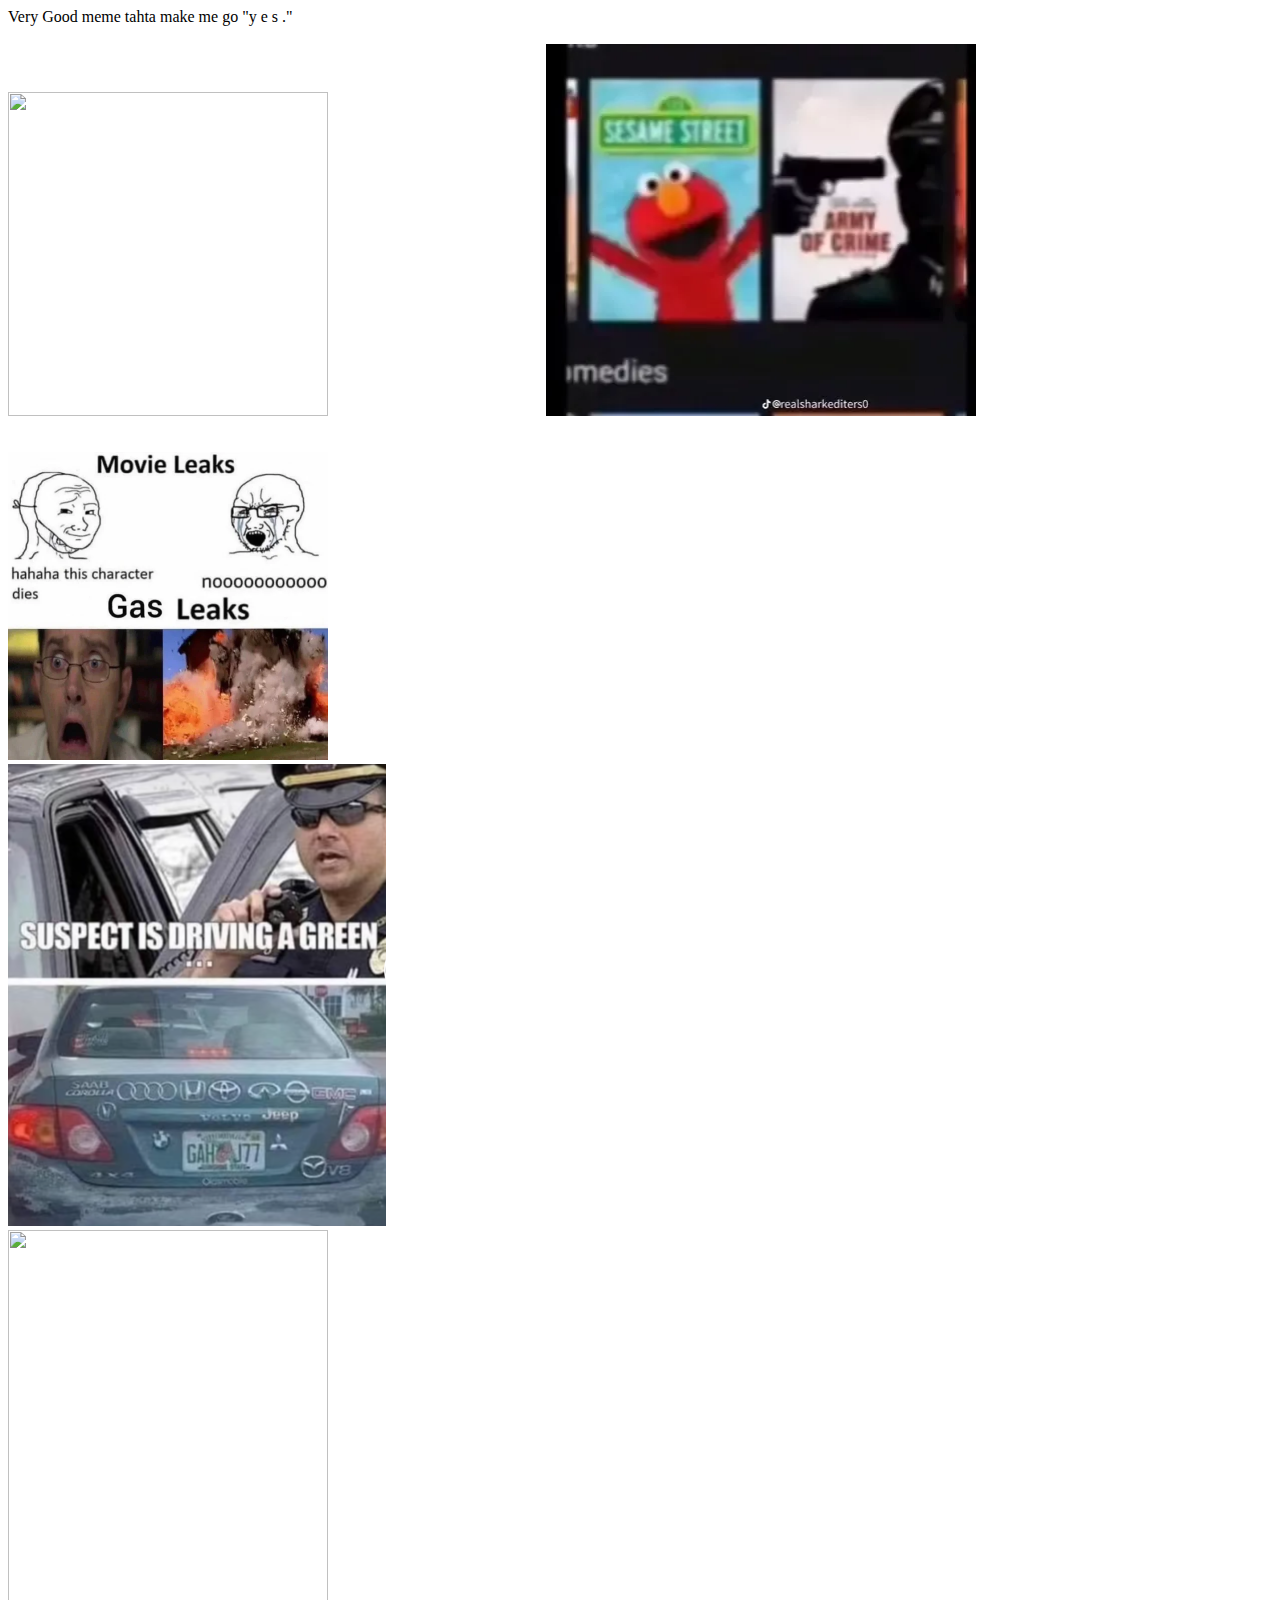
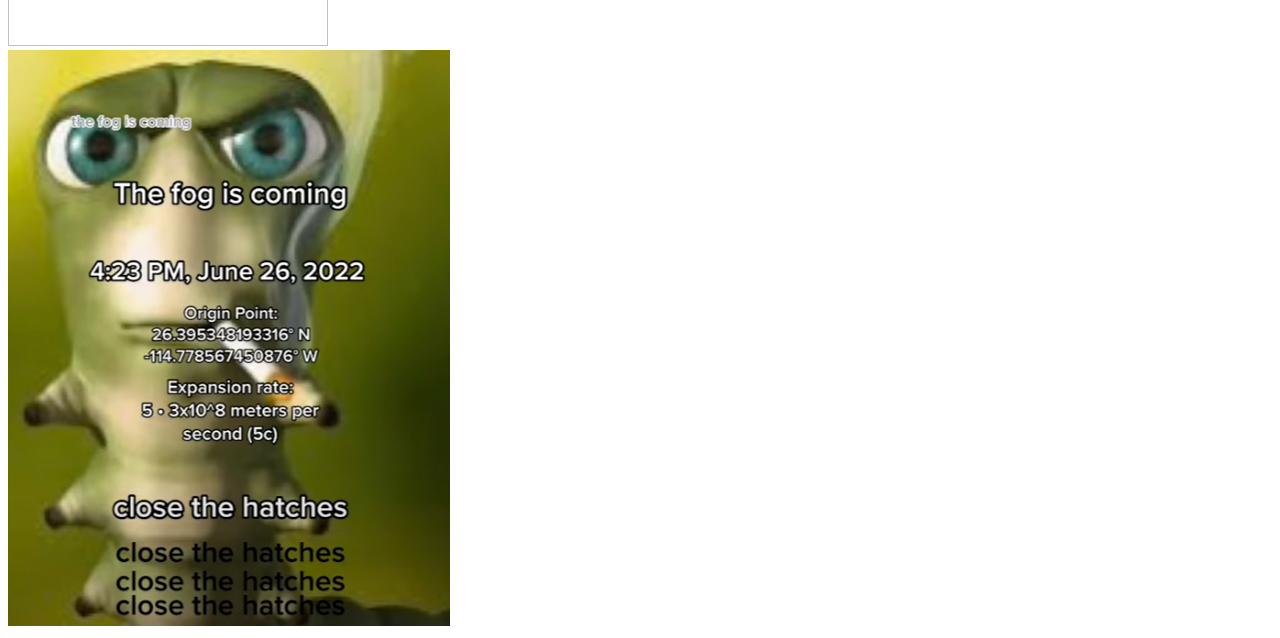
==== Memes/index.html @ ddfaac6d "Update index.html" ====
<!Doctype HTML>
<Html>   
<Head>    
   <link rel="stylesheet" href="styles.css">
  
<Title>   
Super epic memes
</Title>
   
   <style>
      button {
        display: inline-block;
        background-color: #7b38d8;
        border-radius: 10px;
        border: 4px double #cccccc;
        color: #eeeeee;
        text-align: center;
        font-size: 28px;
        padding: 20px;
        width: 200px;
        transition: all 0.5s;
        cursor: pointer;
        margin: 5px;
        opacity: 0;
      }
      button span {
        cursor: pointer;
        display: inline-block;
        position: relative;
        transition: 0.5s;
      }
      button span:after {
        content: '\00bb';
        position: absolute;
        opacity: 0;
        top: 0;
        right: -20px;
        transition: 0.5s;
      }
      button:hover {
        background-color: #f7c2f9;
      }
      button:hover span {
        padding-right: 25px;
      }
      button:hover span:after {
        opacity: 1;
        right: 0;
      }
    </style>
   
</Head>
<Body> 
Very Good meme tahta make me go "y    e     s     ." <br>
  <br>
  
<img src="/Memes/Memes/c o m b i n e.png" width="320" height="324">
   
    <button type="button">Space</button>
   
<img src="/Memes/Memes/elmo.png" width="430" height="372">
  <div class="horizontalgap" style="width:5px"></div>
<img src="/Memes/Memes/movie leak.png" width="320" height="308"> 
  <div class="horizontalgap" style="width:5px"></div>
<img src="/Memes/Memes/oh no.png" width="378" height="462"> 
  <div class="horizontalgap" style="width:5px"></div>
<img src="/Memes/Memes/target.png" width="320" height="416"> 
  <div class="horizontalgap" style="width:5px"></div>
<img src="/Memes/Memes/the fog.png" width="442" height="576"> 
  
  
</Body>
</Html>
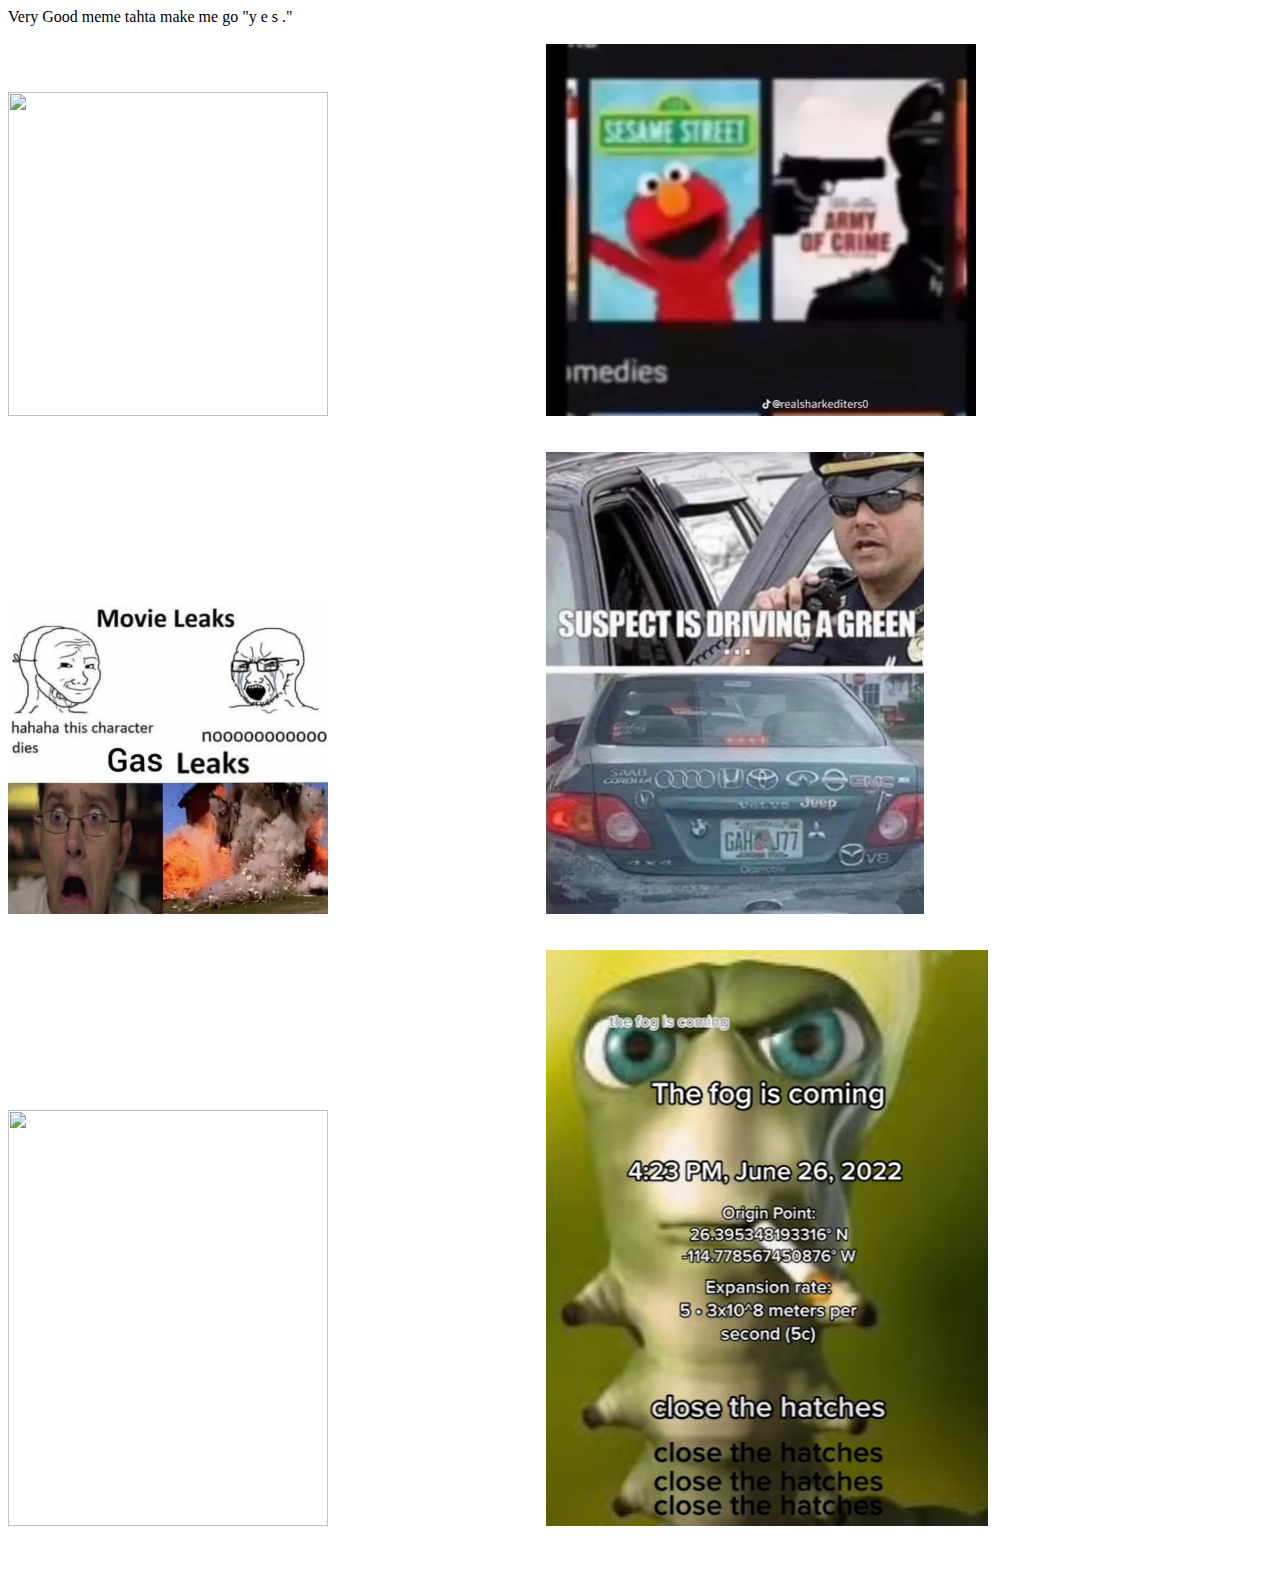
==== commit c39044a5: "Update index.html" ====
--- a/Memes/index.html
+++ b/Memes/index.html
@@ -56,16 +56,16 @@
   
 <img src="/Memes/Memes/c o m b i n e.png" width="320" height="324">
    
-    <button type="button">Space</button>
+    <button type="button">mem</button>
    
 <img src="/Memes/Memes/elmo.png" width="430" height="372">
-  <div class="horizontalgap" style="width:5px"></div>
+  <button type="button">mem</button>
 <img src="/Memes/Memes/movie leak.png" width="320" height="308"> 
-  <div class="horizontalgap" style="width:5px"></div>
+  <button type="button">mem</button>
 <img src="/Memes/Memes/oh no.png" width="378" height="462"> 
-  <div class="horizontalgap" style="width:5px"></div>
+  <button type="button">mem</button>
 <img src="/Memes/Memes/target.png" width="320" height="416"> 
-  <div class="horizontalgap" style="width:5px"></div>
+  <button type="button">mem</button>
 <img src="/Memes/Memes/the fog.png" width="442" height="576"> 
   
   
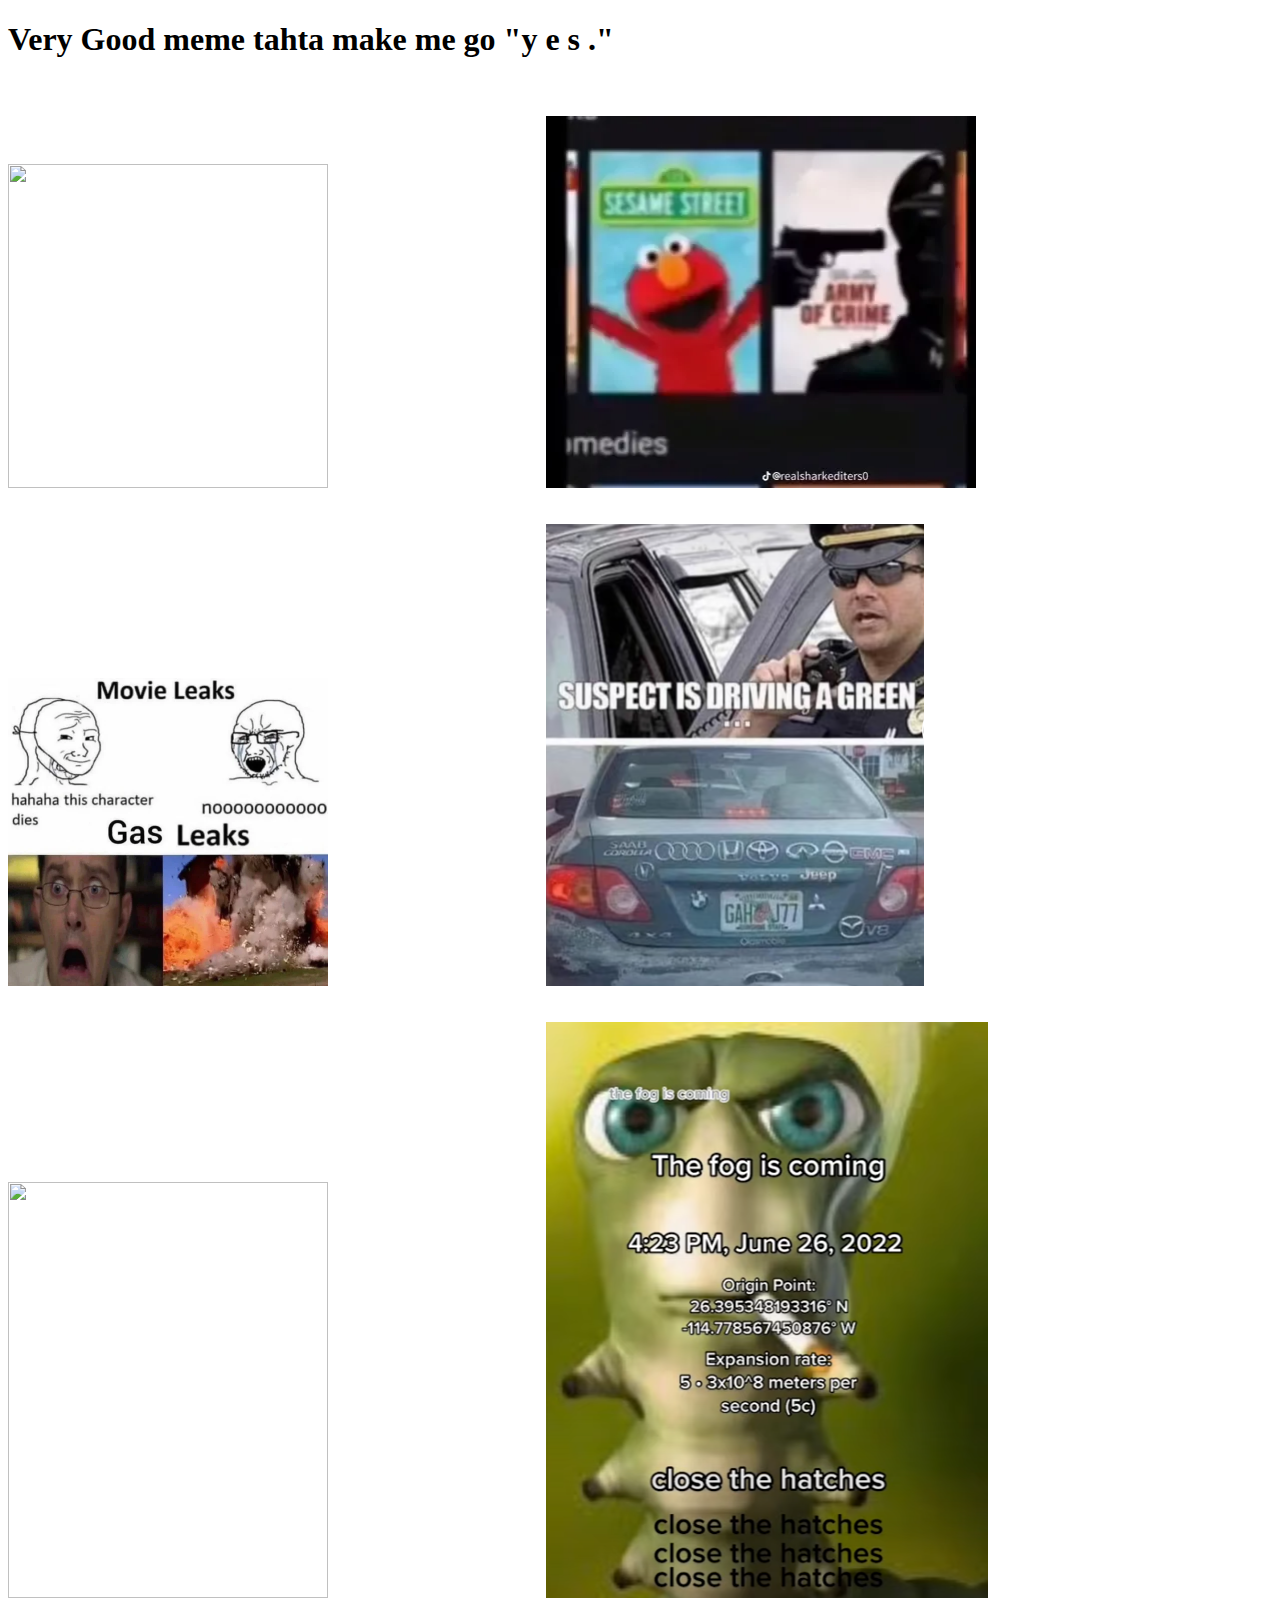
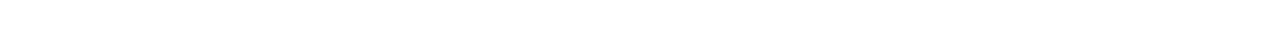
==== commit 19fe165c: "Update index.html" ====
--- a/Memes/index.html
+++ b/Memes/index.html
@@ -51,7 +51,7 @@
    
 </Head>
 <Body> 
-Very Good meme tahta make me go "y    e     s     ." <br>
+   <h1> Very Good meme tahta make me go "y    e     s     ."</h1> <br>
   <br>
   
 <img src="/Memes/Memes/c o m b i n e.png" width="320" height="324">
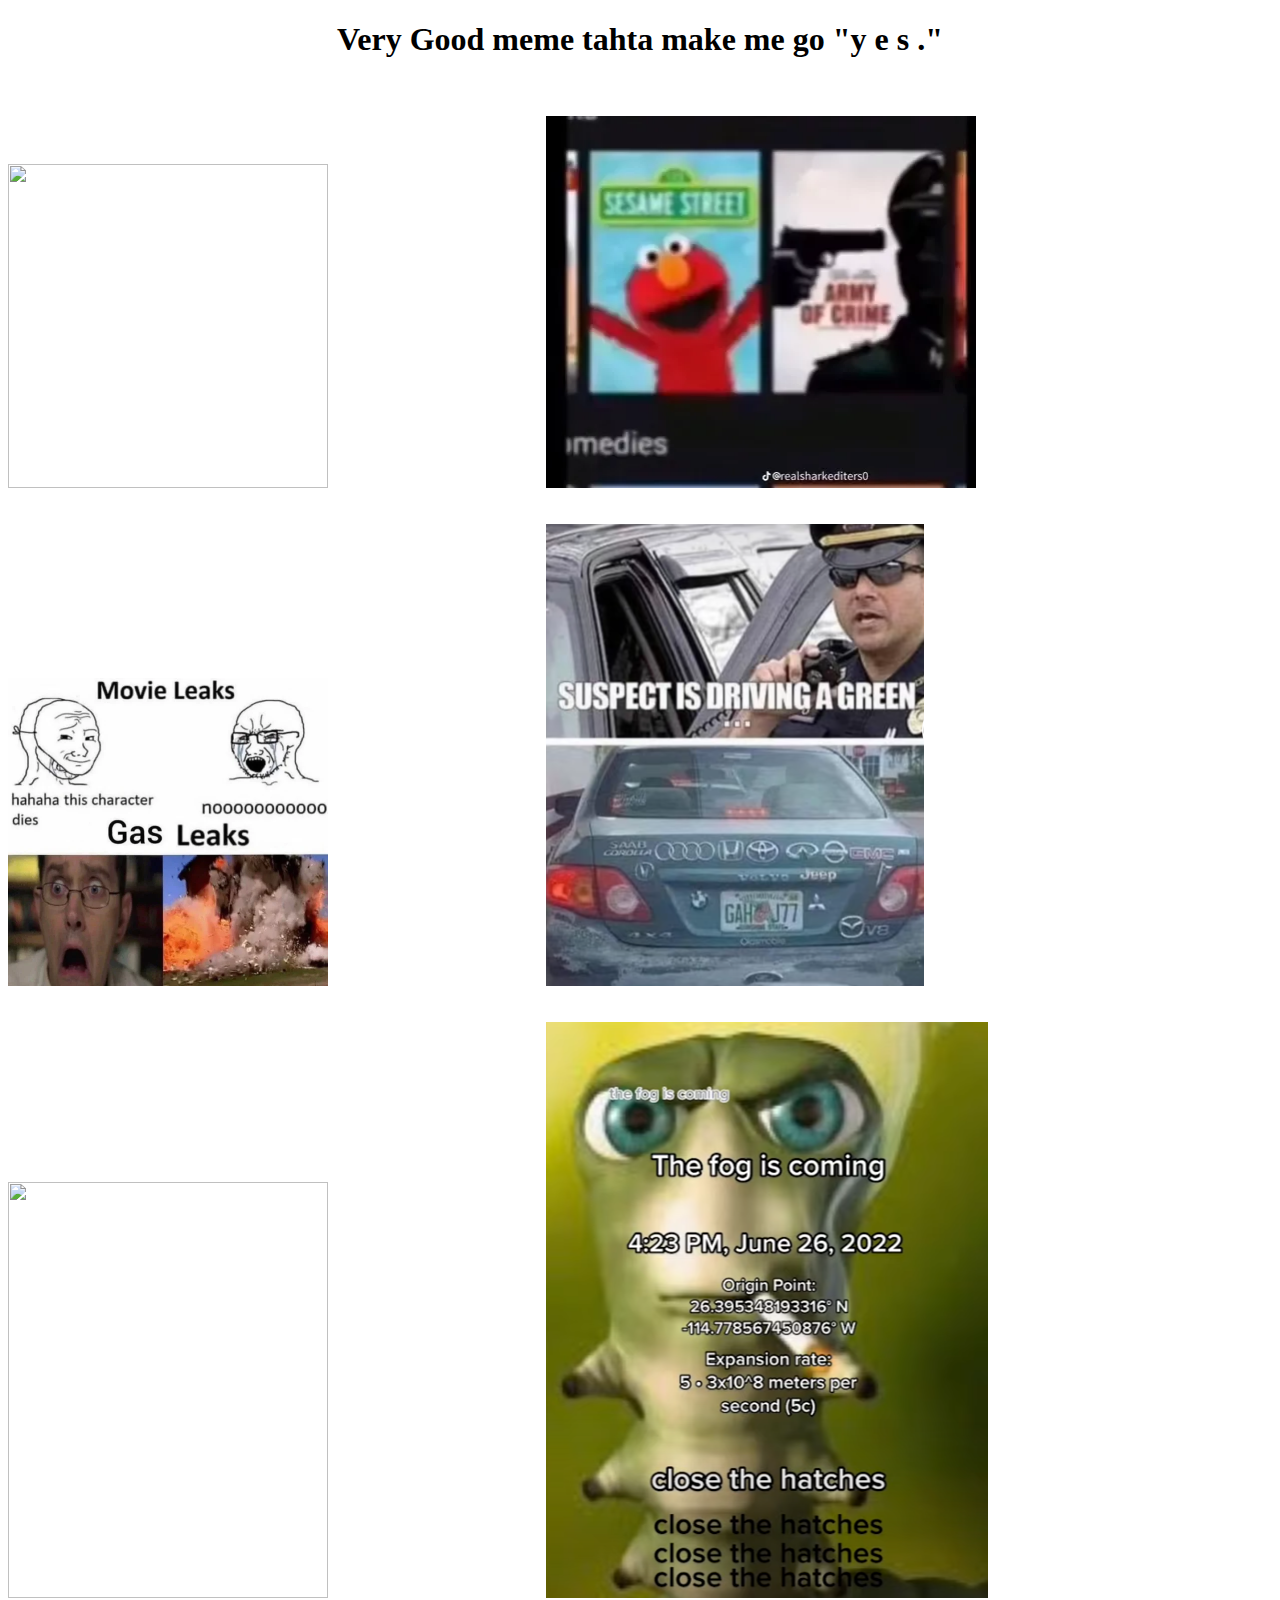
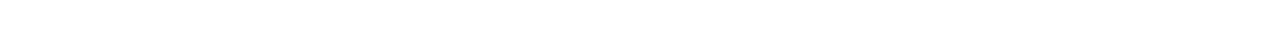
==== commit cae365f7: "Update index.html" ====
--- a/Memes/index.html
+++ b/Memes/index.html
@@ -51,7 +51,7 @@
    
 </Head>
 <Body> 
-   <h1> Very Good meme tahta make me go "y    e     s     ."</h1> <br>
+   <center> <h1> Very Good meme tahta make me go "y    e     s     ."</h1> </center> <br>
   <br>
   
 <img src="/Memes/Memes/c o m b i n e.png" width="320" height="324">
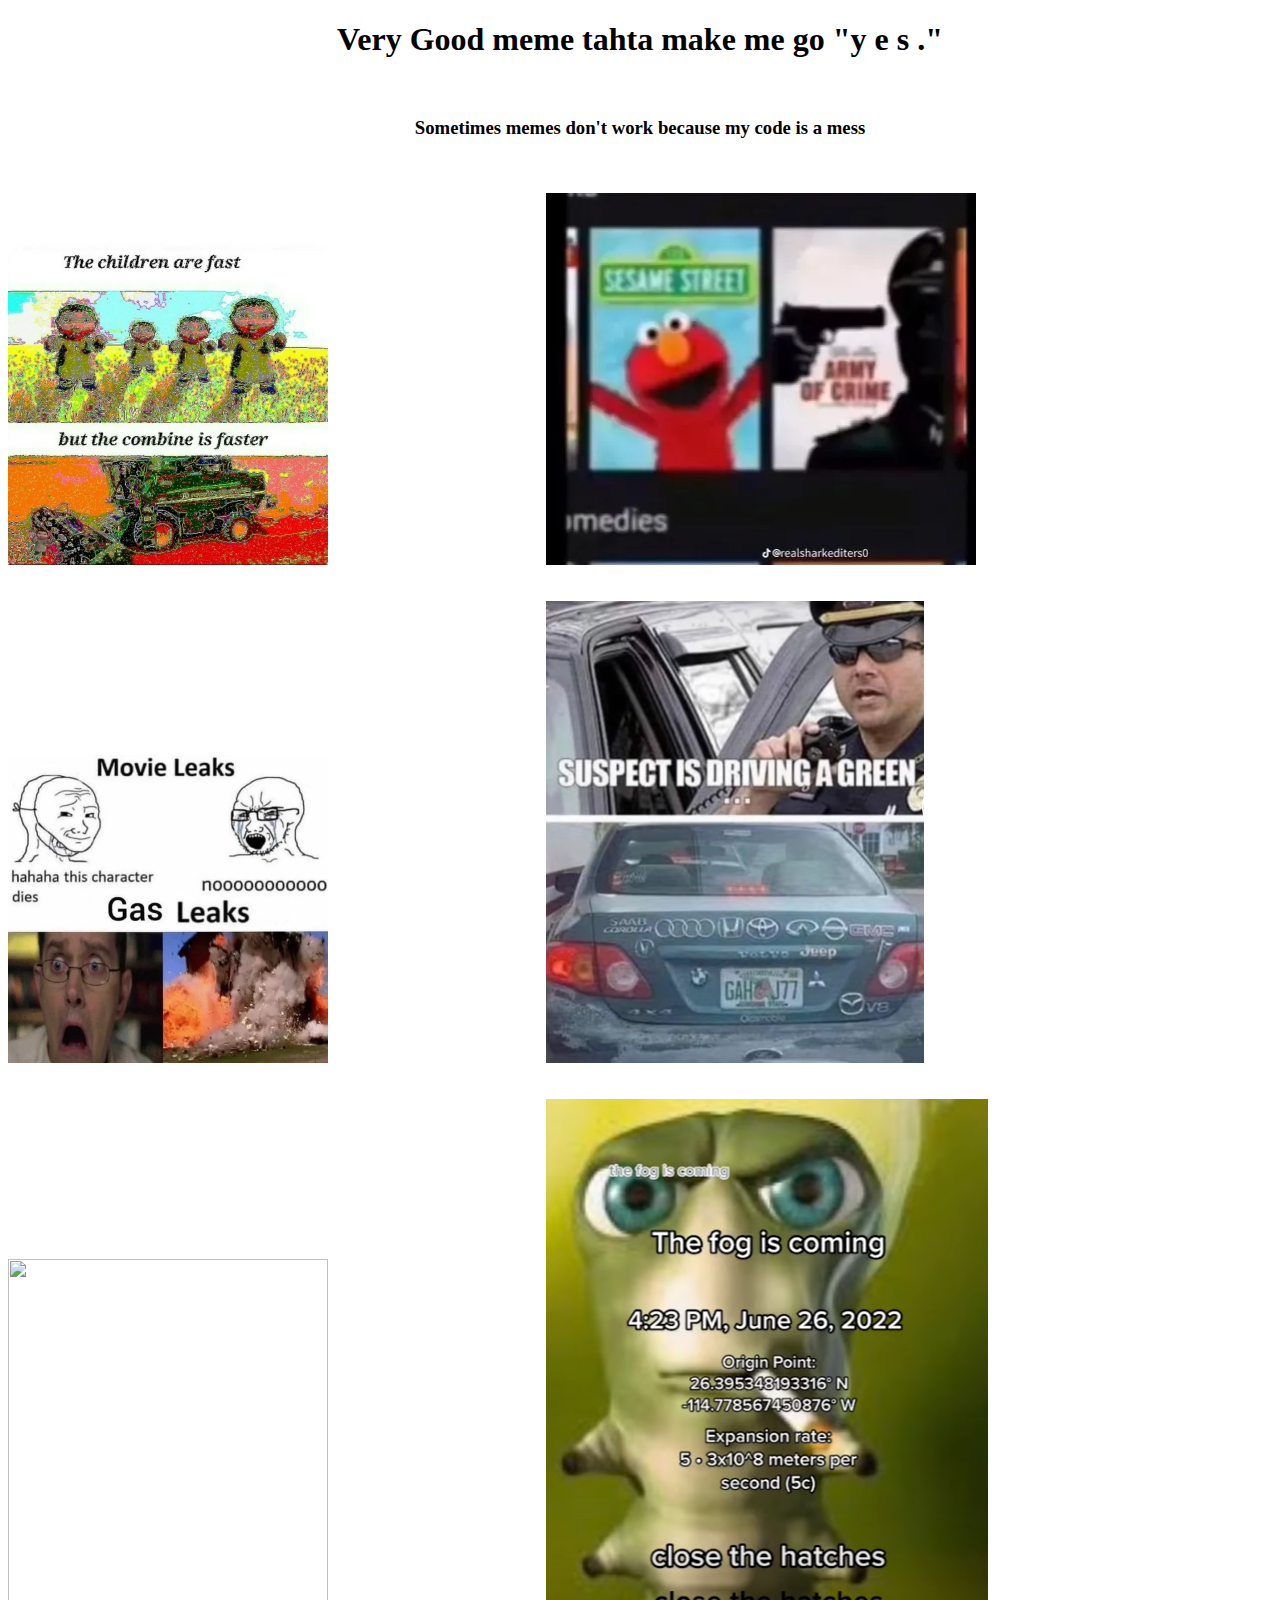
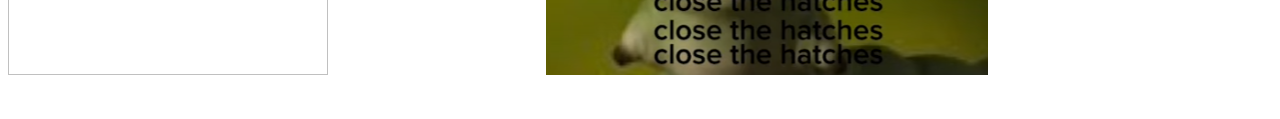
==== commit c5cdc0c8: "Update index.html" ====
--- a/Memes/index.html
+++ b/Memes/index.html
@@ -52,9 +52,10 @@
 </Head>
 <Body> 
    <center> <h1> Very Good meme tahta make me go "y    e     s     ."</h1> </center> <br>
-  <br>
+   <center> <h3> Sometimes memes don't work because my code is a mess </h3> </center> 
+  <br><br>
   
-<img src="/Memes/Memes/c o m b i n e.png" width="320" height="324">
+<img src="/Memes/Memes/combine.png" width="320" height="324">
    
     <button type="button">mem</button>
    
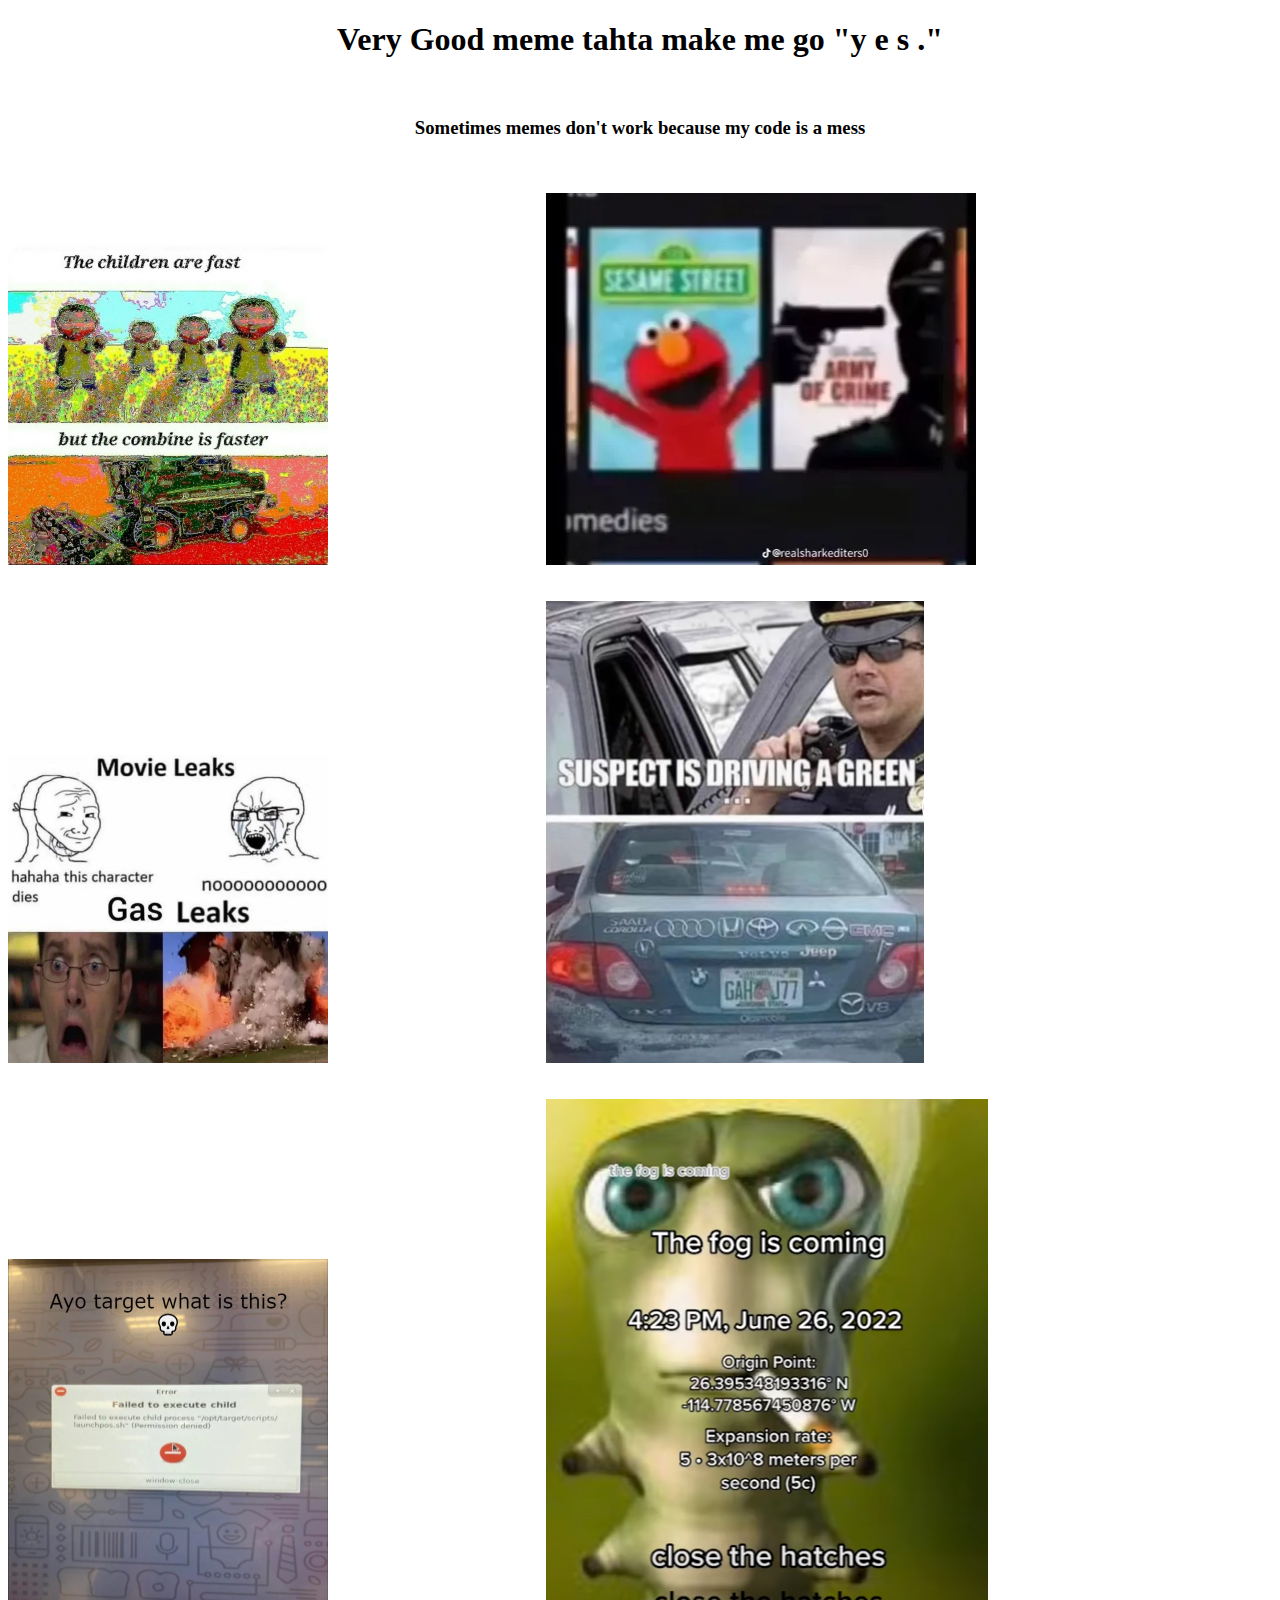
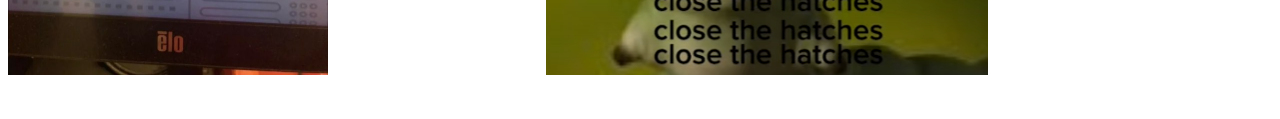
==== commit aa56e2f7: "Update index.html" ====
--- a/Memes/index.html
+++ b/Memes/index.html
@@ -65,7 +65,7 @@
   <button type="button">mem</button>
 <img src="/Memes/Memes/oh no.png" width="378" height="462"> 
   <button type="button">mem</button>
-<img src="/Memes/Memes/target.png" width="320" height="416"> 
+<img src="/Memes/Memes/target.jpg" width="320" height="416"> 
   <button type="button">mem</button>
 <img src="/Memes/Memes/the fog.png" width="442" height="576"> 
   
